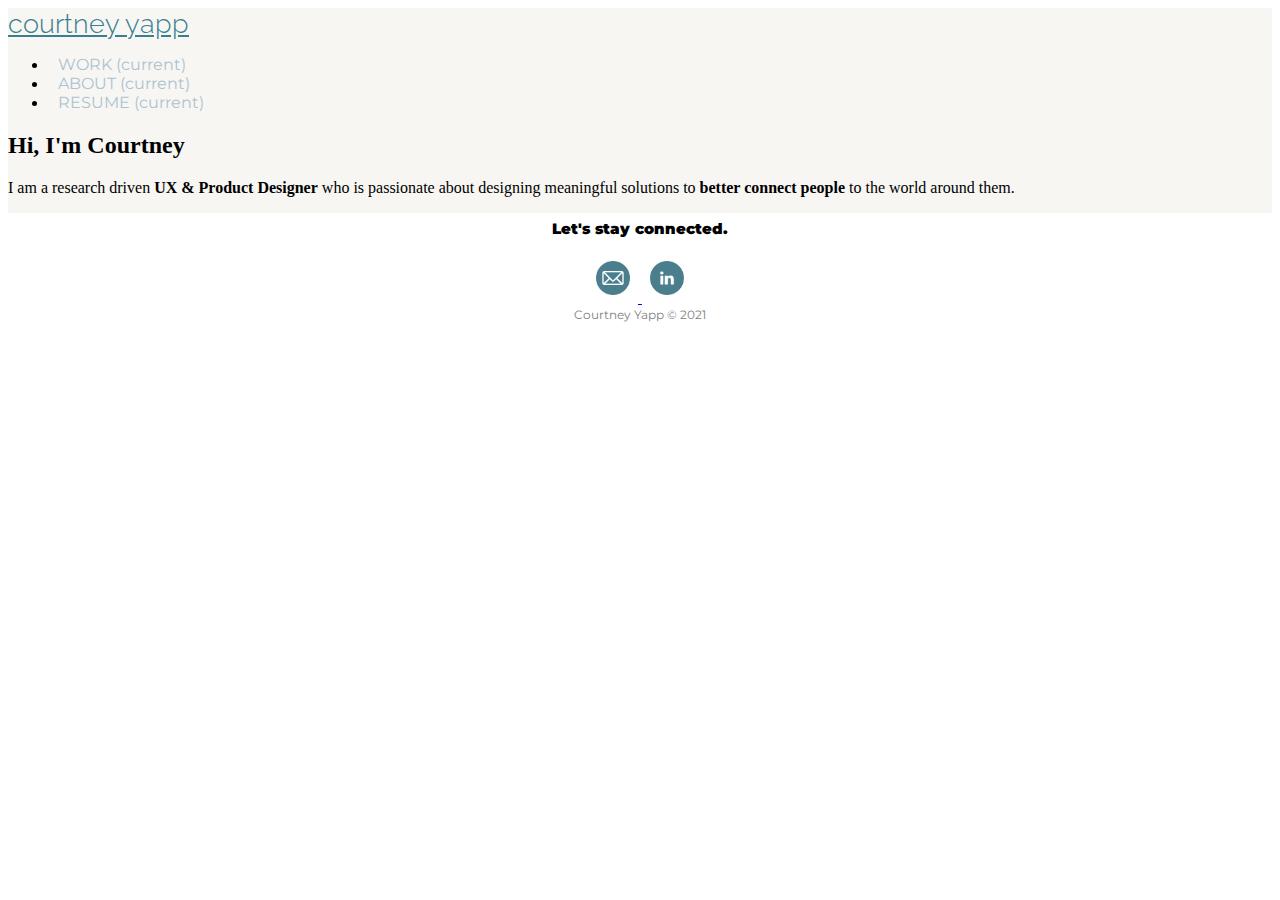
==== index.html @ 0603e98e "MAIN BODY BUILT" ====
<!DOCTYPE html>
<html lang="en">
<head>
    <meta charset="UTF-8">
    <meta name="viewport" content="width=device-width, initial-scale=1.0">
    <title>Courtney Yapp</title>
    <link rel="stylesheet" href="https://cdn.jsdelivr.net/npm/bootstrap@4.5.3/dist/css/bootstrap.min.css" integrity="sha384-TX8t27EcRE3e/ihU7zmQxVncDAy5uIKz4rEkgIXeMed4M0jlfIDPvg6uqKI2xXr2" crossorigin="anonymous">

    <link href="https://fonts.googleapis.com/css2?family=Montserrat:wght@300&display=swap" rel="stylesheet">
    <link href="https://fonts.googleapis.com/css2?family=Raleway:wght@800&display=swap" rel="stylesheet">

    <link rel="stylesheet" type="text/css" href="css/style.css">
    
</head>
<body>
    <main>
<!--Nav Bar Start-->
<header class="topheader">
<nav class="navbar navbar-expand-lg navbar-light">
    <div class="cocoLogo">
    <a class="navbar-brand" href="#">courtney yapp</a>
    </div>

    <div class="collapse navbar-collapse navLinks" id="navbarNav">
      <ul class="navbar-nav ml-4">
        <li class="nav-item ">
          <a class="nav-link" href="#">WORK <span class="sr-only">(current)</span></a>
        </li>
        <li class="nav-item ">
            <a class="nav-link" href="#">ABOUT <span class="sr-only">(current)</span></a>
          </li>
          <li class="nav-item ">
            <a class="nav-link" href="#">RESUME <span class="sr-only">(current)</span></a>
          </li>
        
      </ul>
    </div>
  </nav>
</header>
<!--End Nav Bar -->

<!--Hello Section-->
<div class="aboutCoco">
    <div class="Courtney">

        <h2>Hi, I'm Courtney</h2>

        <p>I am a research driven<b> UX & Product Designer</b> who is passionate about designing meaningful
            solutions to <b>better connect people</b>
            to the world around them.</p>
    </div>
</div>

<!--End Hello Section-->

<!--Project Grid-->

<!--End Project Grid-->

<!--Footer-->
<div class="container-fluid w-auto p-3" style="background-color: white;">
    <div class="footerText mx-auto">
    <div class="connected">      <p>Let's stay connected.</p></div>

    <div class="socialIcons mx-auto">

        <a href="https://linkedin.com/cournteyyapp">
            <img src="images/SocialMediaIcons-email.png" alt="email">
        </a>
        <a href="https://linkedin.com/courtneyyapp">
            <img src="images/SocialMediaIcons-Linkedin.png" alt="linkedIn">
        </a>

    </div>
    <div class=" cocoCopyright footerText mx-auto">Courtney Yapp &#169; 2021</div>
</div>
</div>

</main>
<!--End Footer-->

<script src="https://code.jquery.com/jquery-3.5.1.slim.min.js" integrity="sha384-DfXdz2htPH0lsSSs5nCTpuj/zy4C+OGpamoFVy38MVBnE+IbbVYUew+OrCXaRkfj" crossorigin="anonymous"></script>
<script src="https://cdn.jsdelivr.net/npm/bootstrap@4.5.3/dist/js/bootstrap.bundle.min.js" integrity="sha384-ho+j7jyWK8fNQe+A12Hb8AhRq26LrZ/JpcUGGOn+Y7RsweNrtN/tE3MoK7ZeZDyx" crossorigin="anonymous"></script>    
</body>
</html>
---- css/style.css ----
/*Add Comment */
main{
    background-color:#F7F6F3;
}

.cocoLogo {
    justify-content:left;
    width:75%;
}

.cocoLogo a{
    color: #38808F!important;
    font-weight:300;
    font-size:3Vh;
    font-family: 'Raleway', sans-serif;
    
}
.cocoLogo a:hover{
    color:#FBE0D3 !important;
    transition: 0.5s;
    text-decoration: none;
}

.navLinks a{
    color:#ACC3D1 !important;
    padding:10px;

    text-decoration:none;
    font-family: 'Montserrat', sans-serif;
    transition: 0.5s;
}


.navLinks a:hover{
    color:#38808F !important;
    text-decoration: underline;
}

.footerText{
    display:flex;
    flex-direction:column;
    align-items:center;
    justify-content:center;
    margin:0 auto;
    width:300px;
    height:100px;
    padding:0;

}






.connected {
    font-family: 'Montserrat',sans-serif;
    font-size: 15px;
    font-weight:900;
    margin:0 auto;


}

.cocoCopyright{
    font-family: 'Montserrat',sans-serif;
    font-size: 12px;
    color:gray;
    padding-top:auto 0;
    
}
.socialIcons img{
    height:50px;
    padding:none;
    margin:0 auto;
}
.socialIcons a{
    transition: 0.3s;
}
.socialIcons a:hover{
    opacity: 50%;
}



.LNFYprojectHeader{
    background-image:url(../images/LNFY_Frosty.png);
    background-size:cover;
    background-repeat: no-repeat;

}

.timeline{
    padding-top:50px;
    padding-bottom:50px;

    background-color:white;
}

.projTitle{
    padding-top:25px;
}

.LNFYimg{
    display:flex;
    align-items: center;
    justify-content: center;
}
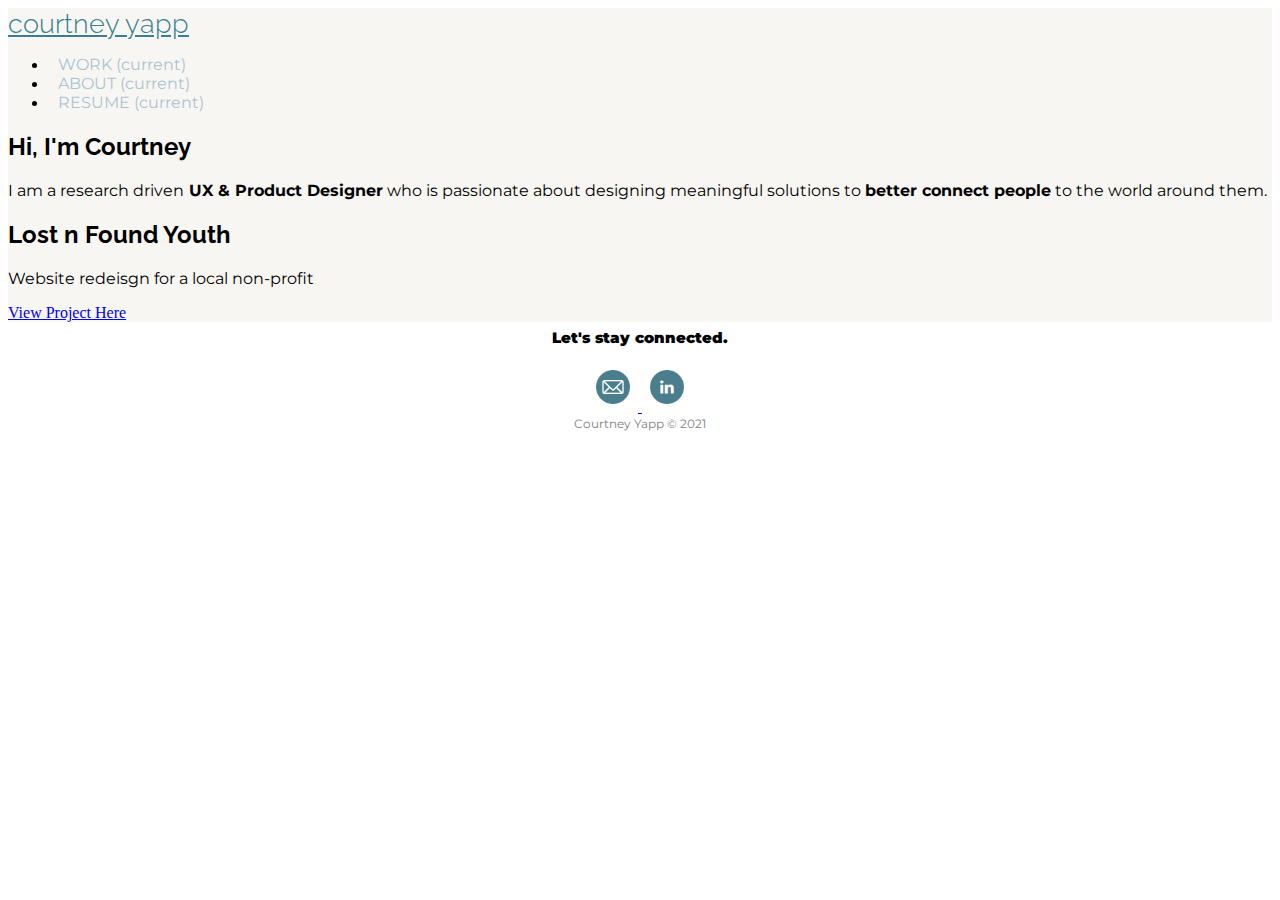
==== commit 23826a0c: "added button link on index page to link to case study" ====
--- a/index.html
+++ b/index.html
@@ -24,7 +24,7 @@
     <div class="collapse navbar-collapse navLinks" id="navbarNav">
       <ul class="navbar-nav ml-4">
         <li class="nav-item ">
-          <a class="nav-link" href="#">WORK <span class="sr-only">(current)</span></a>
+          <a class="nav-link" href="index.html">WORK <span class="sr-only">(current)</span></a>
         </li>
         <li class="nav-item ">
             <a class="nav-link" href="#">ABOUT <span class="sr-only">(current)</span></a>
@@ -39,21 +39,52 @@
 </header>
 <!--End Nav Bar -->
 
+
+
+
+
+
+
+
+
+
+
 <!--Hello Section-->
 <div class="aboutCoco">
-    <div class="Courtney">
+  <div class="Courtney">
 
-        <h2>Hi, I'm Courtney</h2>
+      <h2>Hi, I'm Courtney</h2>
 
-        <p>I am a research driven<b> UX & Product Designer</b> who is passionate about designing meaningful
-            solutions to <b>better connect people</b>
-            to the world around them.</p>
-    </div>
+      <p>I am a research driven<b> UX & Product Designer</b> who is passionate about designing meaningful
+          solutions to <b>better connect people</b>
+          to the world around them.</p>
+  </div>
 </div>
+
 
 <!--End Hello Section-->
 
 <!--Project Grid-->
+
+<section class="myWork">
+  <div id="projectLNFY" class="projectGridArea" >
+      <div class="heading" href="index.html"> 
+          <div class="titleBox">
+              <h2>Lost n Found Youth</h2>
+              <p>Website redeisgn for a local non-profit</p>
+              <a class="btn btn-primary" href="LNFY.html" role="button">View Project Here</a>
+
+
+          </div>
+      </div>
+  </div>
+
+
+
+</section>
+
+
+
 
 <!--End Project Grid-->
 
--- a/css/style.css
+++ b/css/style.css
@@ -94,7 +94,6 @@
     padding-top:50px;
     padding-bottom:50px;
 
-    background-color:white;
 }
 
 .projTitle{
@@ -105,4 +104,56 @@
     display:flex;
     align-items: center;
     justify-content: center;
+}
+
+.defineIdeate{
+    padding-top:50px;
+    padding-bottom:50px;
+    background-size: cover;
+    margin:0 auto;
+
+
+}
+
+.portfolioRow{
+    margin-bottom:30px;
+}
+
+.sectionInteriorRow
+
+.lgImg {
+    display:flex;
+    justify-content:center;
+    align-items:center;
+}
+
+p{
+    font-family: 'Montserrat', sans-serif;
+
+}
+
+h1,h3,h4{
+    font-family: 'Montserrat', sans-serif;
+    font-weight: bold;
+
+}
+
+.protoPersona p{
+    font-size:12.5px;
+}
+
+h2{
+    font-family: 'Raleway', sans-serif;
+
+}
+
+h3{
+    text-decoration:underline;
+}
+
+.testingImgs{
+    display:flex;
+    justify-content:center;
+    align-items:center;
+    
 }